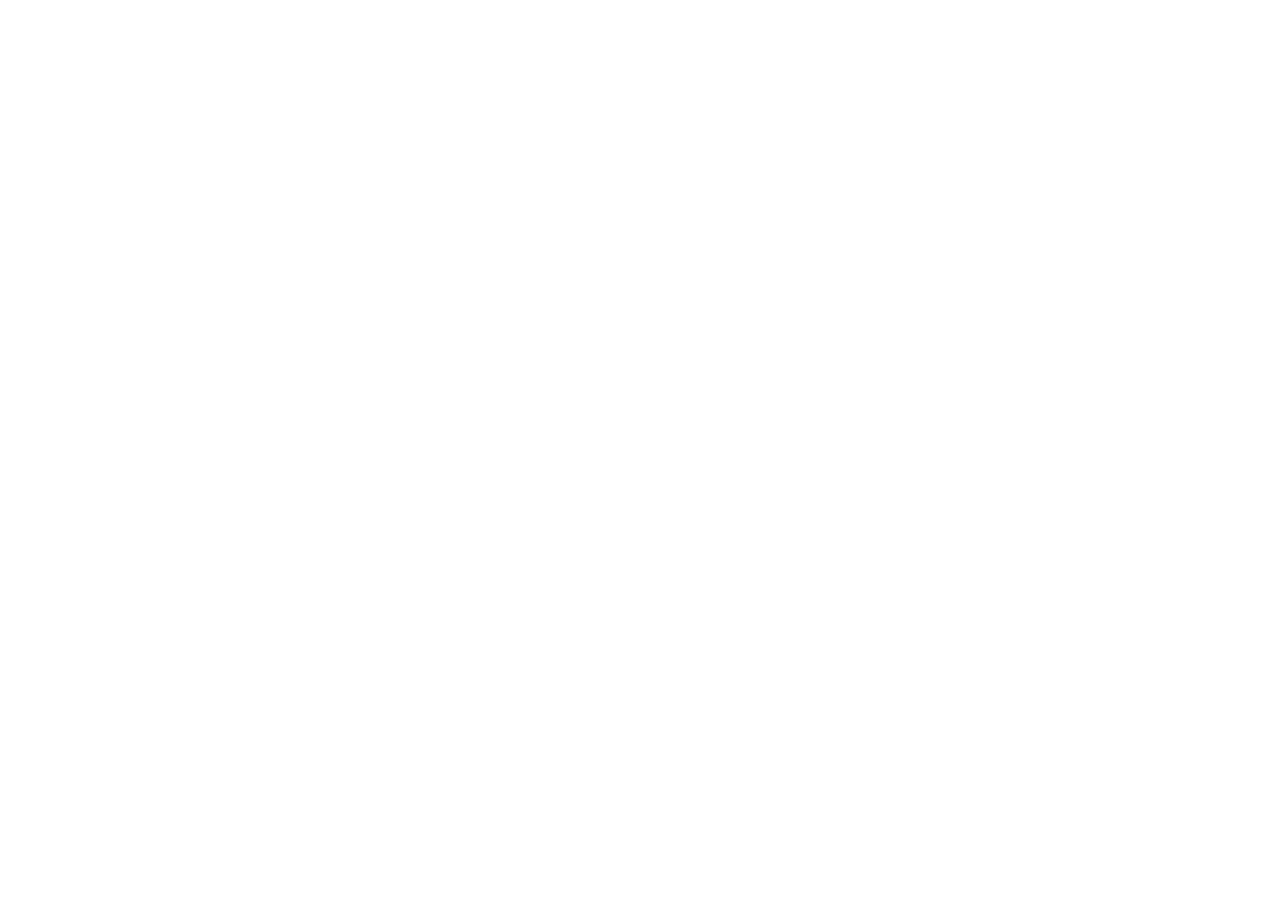
==== about-contacto.html @ 7c42b189 "about" ====
<!DOCTYPE html>
<html lang="en">
<head>
    <meta charset="UTF-8">
    <meta name="viewport" content="width=device-width, initial-scale=1.0">
    <title>Sobre Coffe Garden</title>
</head>
<body>
    
</body>
</html>
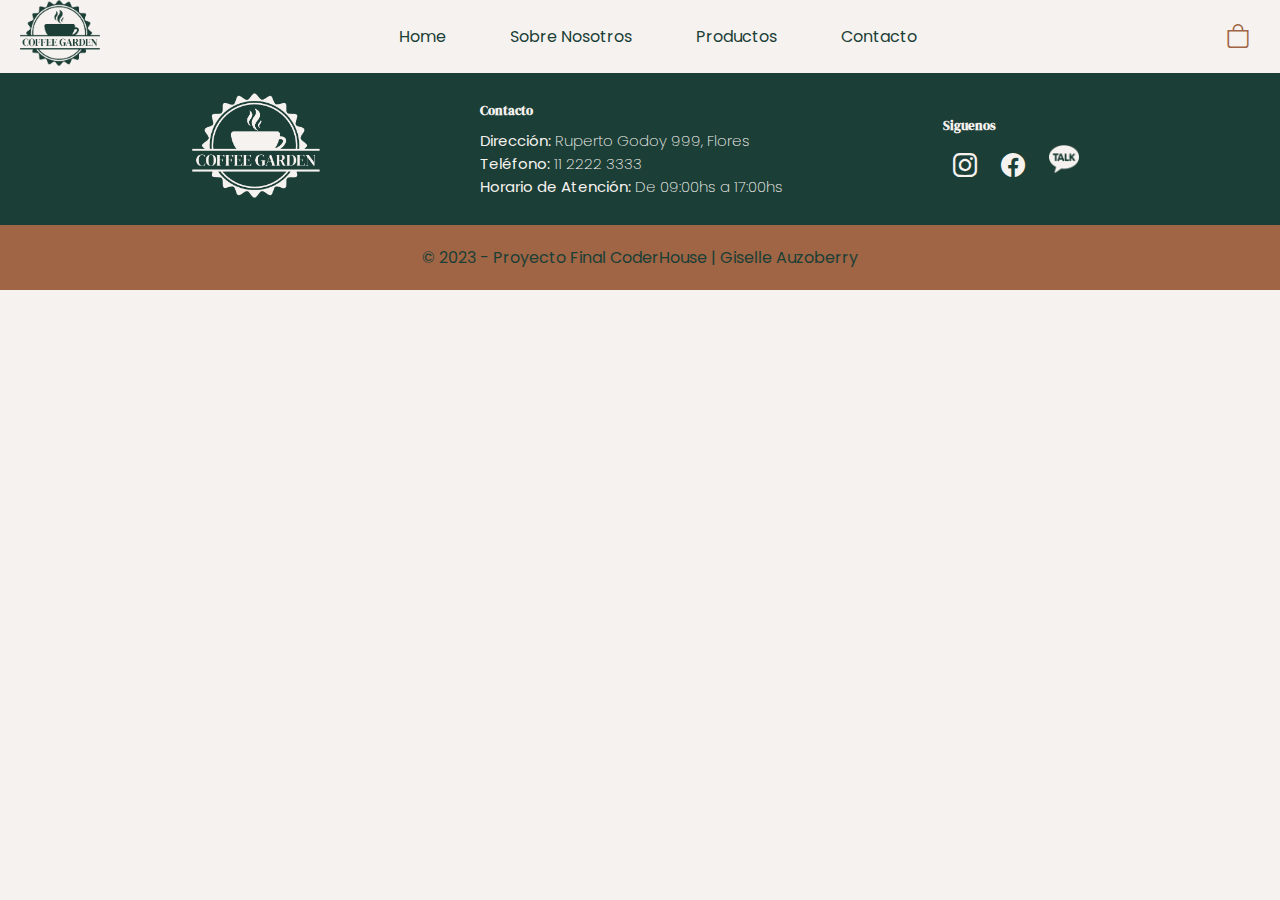
==== commit 958f25d7: "otra vez css" ====
--- a/about-contacto.html
+++ b/about-contacto.html
@@ -1,11 +1,61 @@
 <!DOCTYPE html>
 <html lang="en">
+
 <head>
     <meta charset="UTF-8">
     <meta name="viewport" content="width=device-width, initial-scale=1.0">
+    <link rel="stylesheet" href="https://cdn.jsdelivr.net/npm/bootstrap-icons@1.11.2/font/bootstrap-icons.min.css">
+    <link href="https://cdn.jsdelivr.net/npm/bootstrap@5.3.2/dist/css/bootstrap.min.css" rel="stylesheet" integrity="sha384-T3c6CoIi6uLrA9TneNEoa7RxnatzjcDSCmG1MXxSR1GAsXEV/Dwwykc2MPK8M2HN" crossorigin="anonymous">
+    <link rel="stylesheet" href="style.css">
     <title>Sobre Coffe Garden</title>
 </head>
+
 <body>
-    
+    <header>
+        <a href="index.html" class="logo1"><img src="img/logo1-02.png" alt="Logo Coffee Garden" class="logo1"></a>
+        <nav class="navbar">
+            <a href="index.html">Home</a>
+            <a href="about-contacto.html" id="about">Sobre Nosotros</a>
+            <a href="index.html#productos">Productos</a>
+            <a href="#contacto">Contacto</a>
+        </nav>
+        <div class="icons">
+            <i class="bi bi-bag" id="bag"></i>
+        </div>
+    </header>
+
+    <main>
+        
+    </main>
+
+    <footer>
+        <div class="contenedor-footer">
+            <div>
+                <a href="#">
+                    <img src="img/logo2-02.png" alt="Logo Coffee Garden" class="logo2">
+                </a>
+            </div>
+            <div>
+                <h5>Contacto</h5>
+                <p class="contact-footer"> <strong> Dirección: </strong> Ruperto Godoy 999, Flores</p>
+                <p class="contact-footer"> <strong> Teléfono: </strong> 11 2222 3333</p>
+                <p class="contact-footer"> <strong> Horario de Atención: </strong> De 09:00hs a 17:00hs </p>
+            </div>
+            <div>
+                <h5>Siguenos</h5>
+                <i class="bi bi-instagram"></i>
+                <i class="bi bi-facebook"></i>
+                <i><img src="img/kakao-talk.png" alt="KakaoTalk logo" width="30px"></i>
+            </div>
+        </div>
+        <div class="bottom">
+            <p> © 2023 - Proyecto Final CoderHouse | Giselle Auzoberry </p>
+        </div>
+    </footer>
+    <script src="https://cdn.jsdelivr.net/npm/bootstrap@5.3.2/dist/js/bootstrap.bundle.min.js"
+    integrity="sha384-C6RzsynM9kWDrMNeT87bh95OGNyZPhcTNXj1NW7RuBCsyN/o0jlpcV8Qyq46cDfL"
+    crossorigin="anonymous"></script>
+
 </body>
+
 </html>--- a/style.css
+++ b/style.css
@@ -0,0 +1,168 @@
+@import url('https://fonts.googleapis.com/css2?family=DM+Serif+Display:ital@0;1&display=swap');
+@import url("https://fonts.googleapis.com/css2?family=Poppins:wght@100;200;400;600&display=swap");
+* {
+  margin: 0px;
+  padding: 0px;
+  font-family: "Poppins", sans-serif;
+  list-style: none;
+  box-sizing: border-box;
+}
+body{
+    background-color: #f6f2ef;
+}
+header{
+    padding: 0 20px;
+    background-color: #f6f2ef;
+    display: flex;
+    align-items: center;
+    justify-content: space-between;
+    top: 0; left: 0; right: 0;
+    z-index: 1;
+}
+header .logo1 {
+    width: 5rem;
+}
+header .navbar a{
+    margin: 30px;
+    color: #1b3e36;
+    text-decoration: none;
+}
+header .navbar a:hover{
+    color: #9f6544;
+    font-weight: 600;
+}
+i{
+    color: #9f6544;
+    font-size: 1.5rem;
+    margin: 10px;
+    cursor: pointer;
+}
+.home {
+    padding: 100px 14%;
+    min-height: 60vh;
+    width: 100%;
+    background: url(img/cafe.jpg);
+    background-size: cover;
+    background-position: center top;
+    position: relative;
+    display: flex;
+    align-items: center;
+    justify-content: center;
+}
+.homeText .logo {
+    color: #1b3e36;
+    font-family: 'DM Serif Display', serif; 
+    font-size: 4rem;
+}
+.homeText h3{
+    color: #dbd0bd;
+    text-align: center;
+    font-size: 2rem;
+}
+.productos {
+    padding: 50px 14%;
+}
+.productos h2 {
+    margin-bottom: 30px;
+    color: #1b3e36;
+    font-size: 1.8rem;
+    font-weight: 600;
+    text-align: center;
+}
+.productos p{
+    color: #9f6544;
+    text-align: center;
+}
+.productosItems{
+    display: grid;
+    grid-template-columns: repeat(auto-fit, minmax(350px, auto));
+    gap: 1.5rem;
+    align-items: center;
+    margin: 3rem;
+}
+.productosItems img {
+    height: 30rem;
+}
+.productosItems h3{
+    color: #1b3e36;
+    font-weight: 400;
+}
+.productosItems .agregar{
+    background-color: #9f6544;
+    color: #f6f2ef;
+    font-size: 15px;
+    font-weight: 200;
+    letter-spacing: 1px;
+    display: inline-block;
+    padding: 10px;
+    border-radius: 5px;
+    border: none;
+}
+.carritoItems{
+    width: 60%;
+    background-color: rgba(27, 62, 54, 0.966);
+    color: #f6f2ef;
+    display: flex;
+    flex-direction: column;
+    align-items: center;
+    position: fixed;
+    top: 10vh;
+    border-radius: 50px;
+    padding: 20px;
+}
+.emergente{
+    display: flex;
+    justify-content: space-between;
+    width: 80%;
+}
+.btn-cierra{
+    background-color: #9f6544;
+    color: #f6f2ef;
+    font-size: 15px;
+    font-weight: 200;
+    letter-spacing: 1px;
+    display: inline-block;
+    padding: 10px;
+    border-radius: 5px;
+    cursor: pointer;
+    border: none;
+}
+.productosCarrito img{
+    height: 8rem;
+}
+.alert {
+    display: none;
+}
+
+footer .contenedor-footer {
+    background-color: #1b3e36;
+    color: #f6f2ef;
+    padding: 20px;
+    display: flex;
+    justify-content: center;
+    align-items: center;
+    gap: 10rem;
+}
+footer .logo2 {
+    width: 8rem;
+}
+footer h5 {
+    font-family: 'DM Serif Display', serif; 
+    padding-bottom: 10px;
+}
+footer .contact-footer {
+    font-size: 15px;
+    font-weight: 200;
+}
+footer i{
+    color: #f6f2ef;
+}
+footer .bottom {
+    padding: 20px;
+    text-align: center;
+    background-color: #9f6544;
+    color: #1b3e36;
+}
+footer .bottom p{
+    margin: 0;
+}